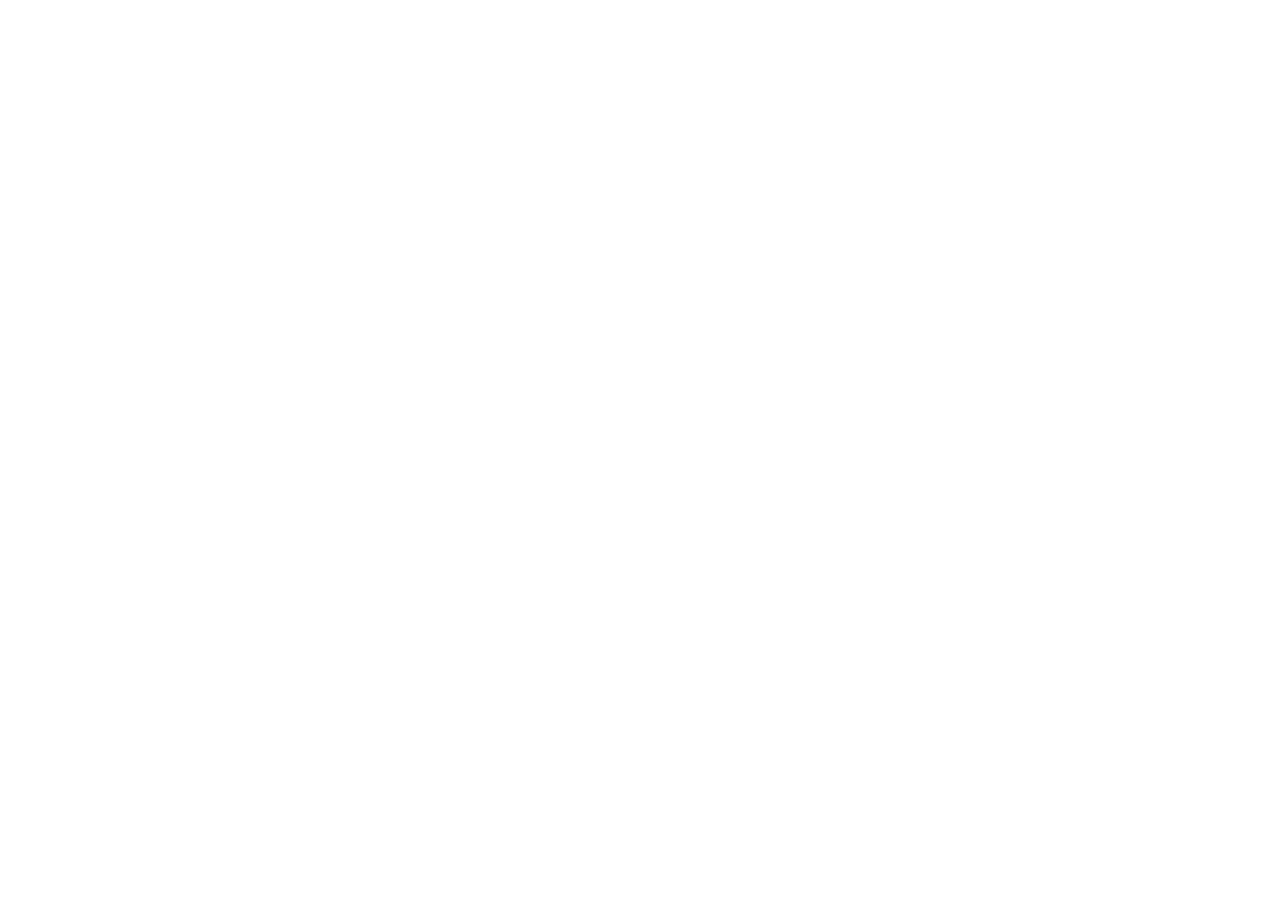
==== music.html @ 04a3f7f9 "upload html pages" ====
<!DOCTYPE html>
<html lang="en">
<head>
    <meta charset="UTF-8">
    <meta http-equiv="X-UA-Compatible" content="IE=edge">
    <meta name="viewport" content="width=device-width, initial-scale=1.0">
    <title>qqsite / music</title>
</head>
<body>
    
</body>
</html>
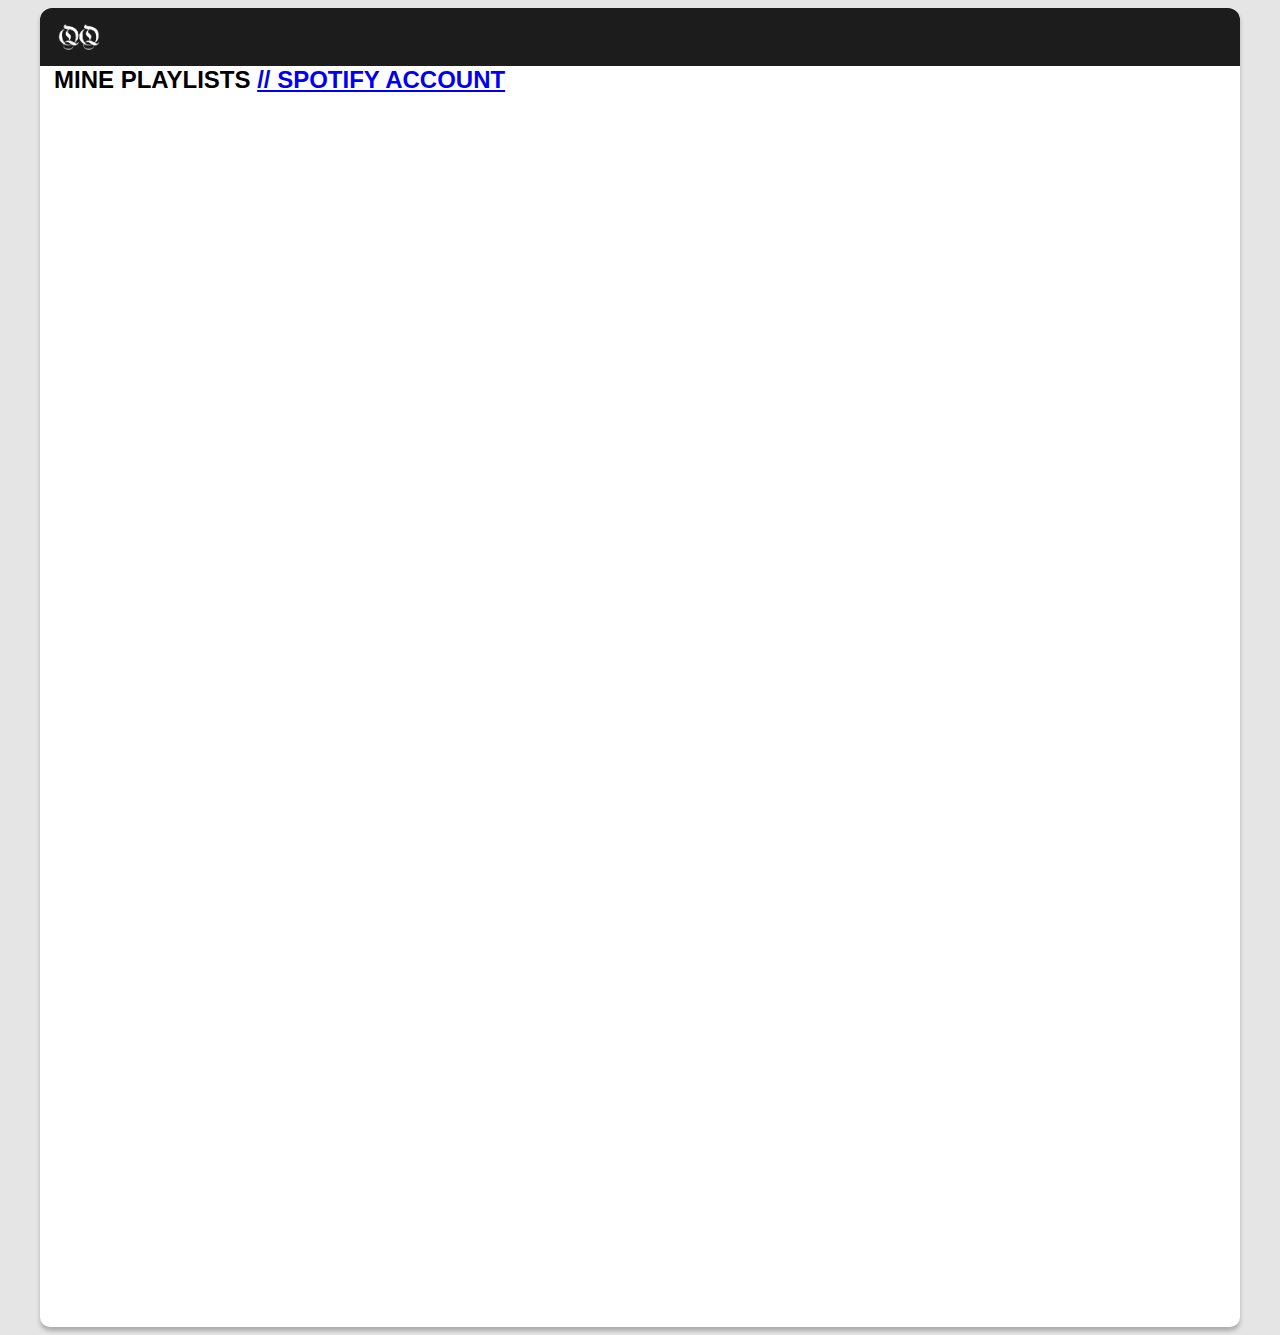
==== commit b169fe9f: "upd main pages" ====
--- a/music.html
+++ b/music.html
@@ -1,12 +1,36 @@
 <!DOCTYPE html>
 <html lang="en">
+
 <head>
     <meta charset="UTF-8">
     <meta http-equiv="X-UA-Compatible" content="IE=edge">
     <meta name="viewport" content="width=device-width, initial-scale=1.0">
+
+    <link rel="stylesheet" href="css/style.css">
     <title>qqsite / music</title>
 </head>
+
 <body>
-    
+    <div class="wrapper">
+        <!-- Table bar -->
+        <div class="table-bar">
+            <a href="index.html"><img src="img/qq.png" width="50px" height="50px" alt="logo of qq"
+                    class="logo-img" /></a>
+        </div>
+        <!-- Taste description -->
+        <div>
+            <h2 class="main-title">Mine playlists <span><a href="https://open.spotify.com/user/vtv1bqjisshji4tgrbjqtrj0f?si=549868698bdf417f" class="main-title-mini">// spotify account</a></span></h2>
+        </div>
+        <div class="music-block">
+            <iframe class="music-block-item" style="border-radius:12px"
+                src="https://open.spotify.com/embed/playlist/2JmzrKrFMNAZU6yt7qWL9y?utm_source=generator&theme=0"
+                width="45%" height="400" frameBorder="0" allowfullscreen=""
+                allow="autoplay; clipboard-write; encrypted-media; fullscreen; picture-in-picture"></iframe>
+            <iframe class="music-block-item" style="border-radius:12px"
+                src="https://open.spotify.com/embed/playlist/14zmnIQICetIYruKE9H1nf?utm_source=generator&theme=0"
+                width="45%" height="400" frameBorder="0" allowfullscreen=""
+                allow="autoplay; clipboard-write; encrypted-media; fullscreen; picture-in-picture"></iframe>
+        </div>
 </body>
+
 </html>--- a/css/style.css
+++ b/css/style.css
@@ -0,0 +1,90 @@
+/* Main */
+
+.wrapper {
+    background: #ffffff;
+    width: 1200px;
+    height: 1319px;
+    margin: 0 auto;
+    box-shadow: 0 4px 4px #0000003F;
+    border-radius: 10px;
+}
+
+body {
+    font-family: "Open Sans", sans-serif;
+    background-color: #e5e5e5;
+}
+
+.main-title {
+    margin: 0 0 0 14px;
+    text-transform: uppercase;
+    font-weight: 900;
+}
+
+/* Table bar */
+
+.table-bar {
+    display: flex;
+    justify-content: space-between;
+    background-color: #1d1c1d;
+    border-radius: 12px 12px 0 0;
+    padding: 4px 0 0 14px;
+}
+
+.nav-bar {
+    margin: 14px 20px 0 0;
+}
+
+.nav-bar-text {
+    font-size: 16px;
+    font-weight: 900;
+    color: #ffffff;
+    text-decoration: none;
+}
+
+/* About me */
+
+.about-me {
+    margin: 0 0 60px 0;
+}
+.my-name {
+    margin: 0 0 4px 0;
+}
+
+.my-profession {
+    font-size: 22px;
+    font-weight: 600;
+    margin: 0;
+}
+
+.about-me-photo {
+    float: left;
+    margin: 0 22px 0 22px;
+    border-radius: 15px;
+    box-shadow: 5px 5px 10px #0000003F;
+}
+
+.about-me-text {
+    text-align: justify;
+    margin: 16px 22px 0 22px;
+    width: 1120px;
+}
+
+/* Skills */
+
+.skills-list {
+    list-style-type: none;
+}
+
+progress {
+    height: 25px;
+    width: 50%;
+    accent-color: #4a8307;
+}
+
+.progress-bar {
+    margin: 0 0 2px 0;
+}
+
+.progress-bar-title {
+    color: #595959;
+}